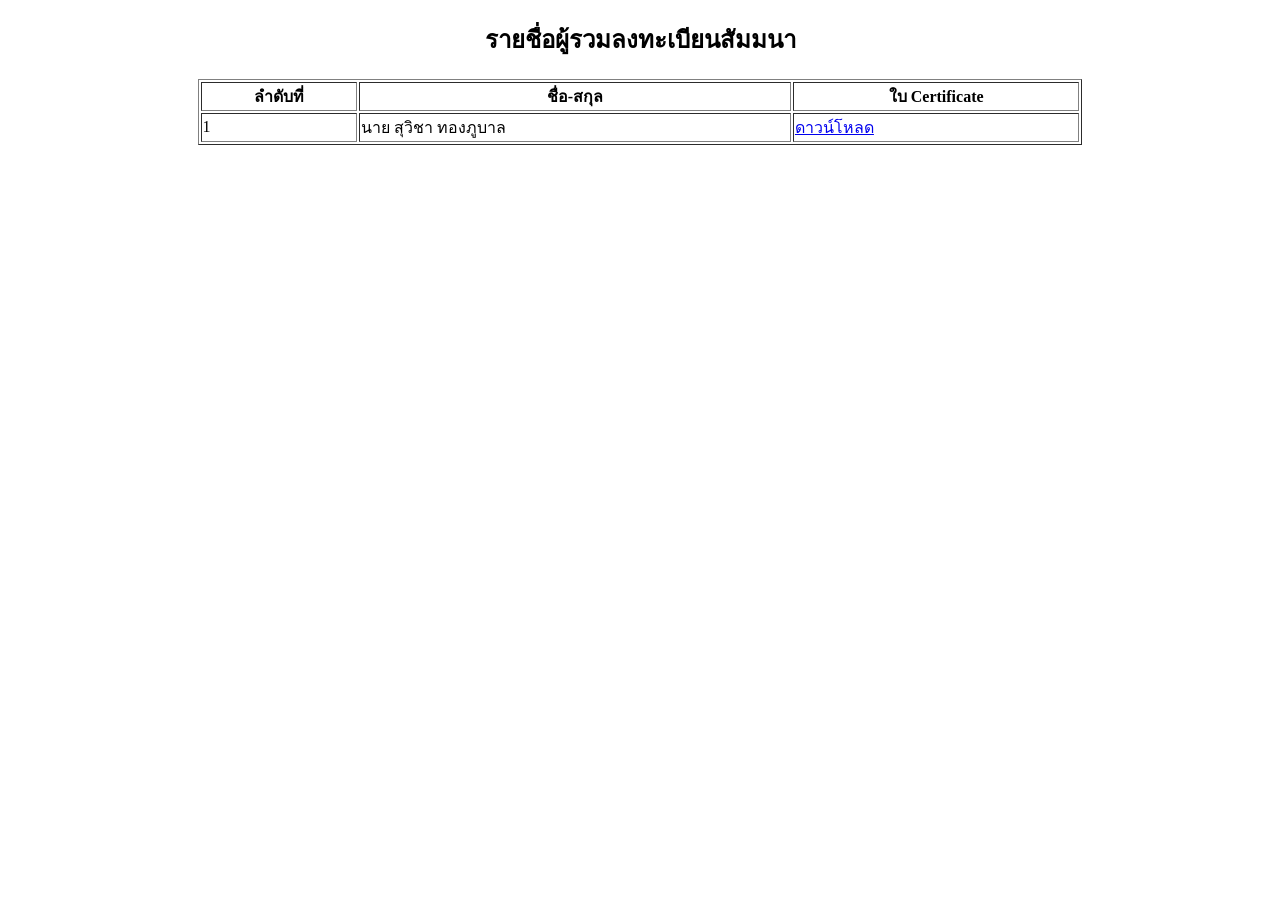
==== certificate.html @ ed0d2ff2 "add new file" ====
<!doctype html>
<html lang="en">
  <head>
    <meta charset="utf-8">
    <meta name="viewport" content="width=device-width, initial-scale=1, shrink-to-fit=no">
    <meta name="description" content="">
    <meta name="author" content="">
      <title>ดาวน์โหลด</title>
</head>
    <body>
      <h2> <center> รายชื่อผู้รวมลงทะเบียนสัมมนา </center></h2>
      <table border="1" width="70%" align="center">

          <tr>
              <th> ลำดับที่ </th>
              <th> ชื่อ-สกุล </th>
              <th> ใบ Certificate </th>
         </tr>

         <tr>
             <td> 1 </td>
             <td> นาย สุวิชา  ทองภูบาล </td>
             <td>  <a href="/file/suwicha.pdf" download="suwicha.pdf" class="btn mr-lg-2 custom-btn"><i class='uil uil-file-alt'></i> ดาวน์โหลด </a> </td>
        </tr>


      </table>
     </body>


</html>
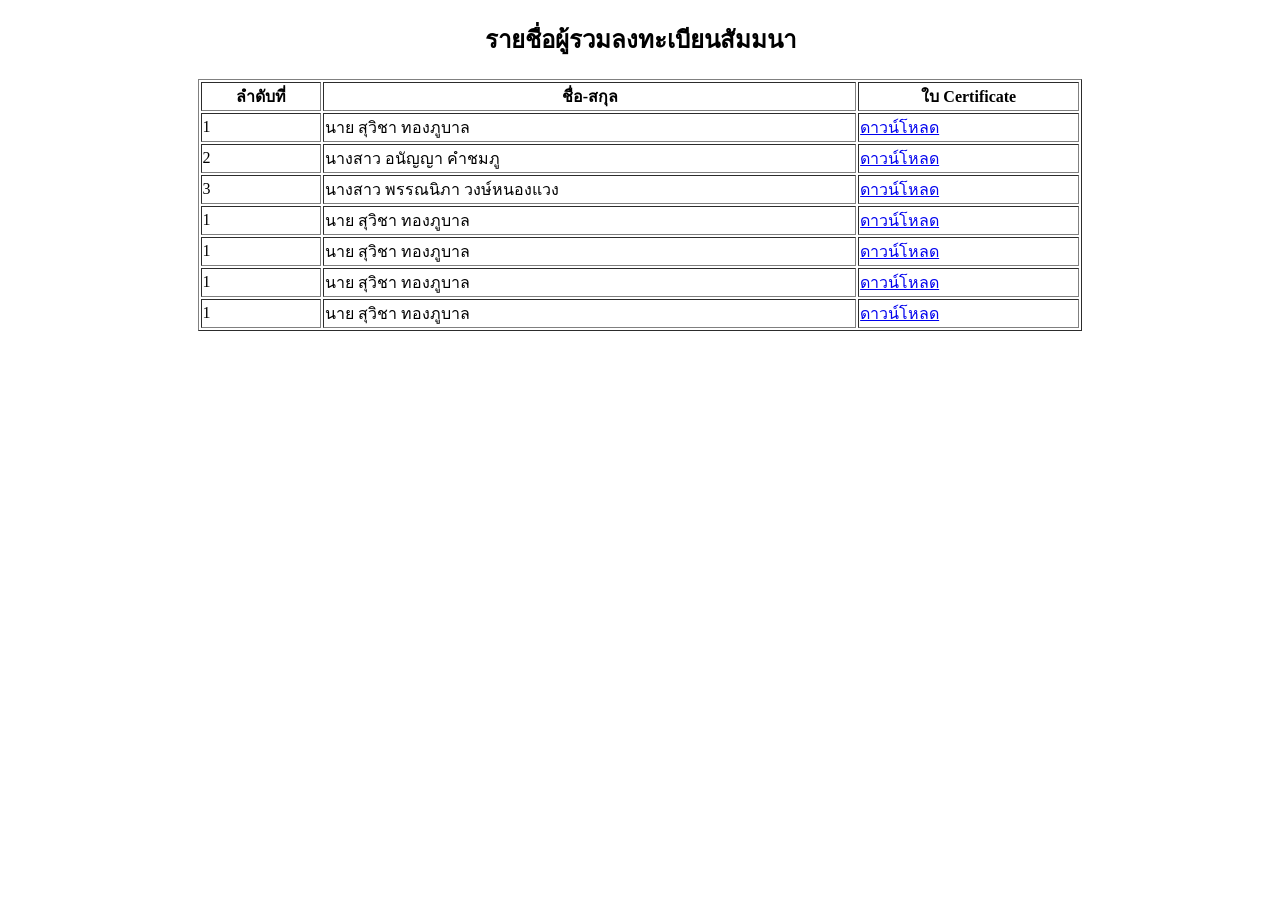
==== commit 3637eba3: "Update certificate.html" ====
--- a/certificate.html
+++ b/certificate.html
@@ -23,7 +23,41 @@
              <td>  <a href="/file/suwicha.pdf" download="suwicha.pdf" class="btn mr-lg-2 custom-btn"><i class='uil uil-file-alt'></i> ดาวน์โหลด </a> </td>
         </tr>
 
+        <tr>
+            <td> 2 </td>
+            <td> นางสาว อนัญญา  คำชมภู </td>
+            <td>  <a href="/file/anaya.pdf" download="anaya.pdf" class="btn mr-lg-2 custom-btn"><i class='uil uil-file-alt'></i> ดาวน์โหลด </a> </td>
+       </tr>
 
+       <tr>
+           <td> 3 </td>
+           <td> นางสาว พรรณนิภา  วงษ์หนองแวง </td>
+           <td>  <a href="/file/punnipa.pdf" download="punnipa.pdf" class="btn mr-lg-2 custom-btn"><i class='uil uil-file-alt'></i> ดาวน์โหลด </a> </td>
+      </tr>
+
+      <tr>
+          <td> 1 </td>
+          <td> นาย สุวิชา  ทองภูบาล </td>
+          <td>  <a href="/file/suwicha.pdf" download="suwicha.pdf" class="btn mr-lg-2 custom-btn"><i class='uil uil-file-alt'></i> ดาวน์โหลด </a> </td>
+     </tr>
+
+     <tr>
+         <td> 1 </td>
+         <td> นาย สุวิชา  ทองภูบาล </td>
+         <td>  <a href="/file/suwicha.pdf" download="suwicha.pdf" class="btn mr-lg-2 custom-btn"><i class='uil uil-file-alt'></i> ดาวน์โหลด </a> </td>
+    </tr>
+
+    <tr>
+        <td> 1 </td>
+        <td> นาย สุวิชา  ทองภูบาล </td>
+        <td>  <a href="/file/suwicha.pdf" download="suwicha.pdf" class="btn mr-lg-2 custom-btn"><i class='uil uil-file-alt'></i> ดาวน์โหลด </a> </td>
+   </tr>
+
+   <tr>
+       <td> 1 </td>
+       <td> นาย สุวิชา  ทองภูบาล </td>
+       <td>  <a href="/file/suwicha.pdf" download="suwicha.pdf" class="btn mr-lg-2 custom-btn"><i class='uil uil-file-alt'></i> ดาวน์โหลด </a> </td>
+  </tr>
       </table>
      </body>
 
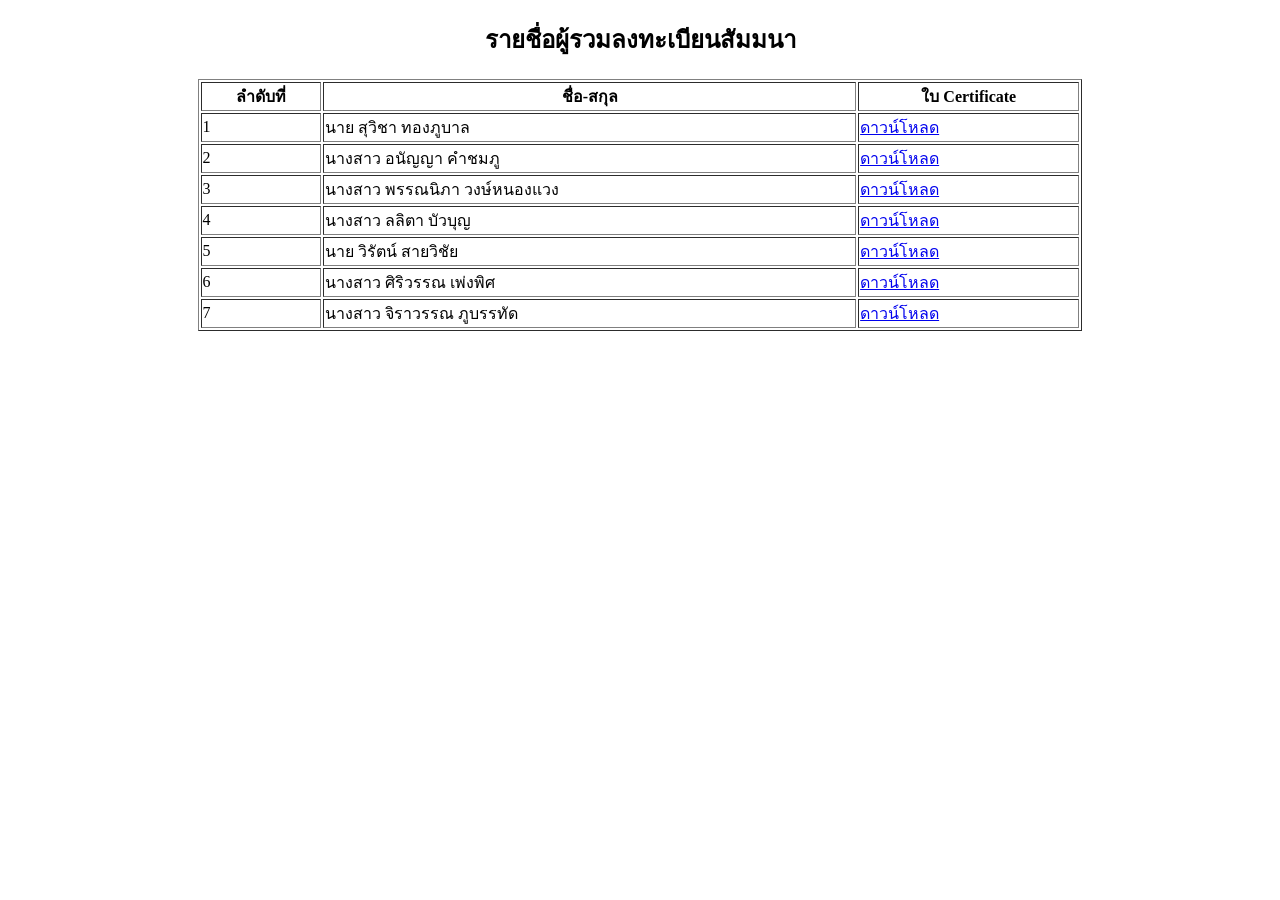
==== commit 4cd5c073: "Update certificate.html" ====
--- a/certificate.html
+++ b/certificate.html
@@ -36,27 +36,27 @@
       </tr>
 
       <tr>
-          <td> 1 </td>
-          <td> นาย สุวิชา  ทองภูบาล </td>
-          <td>  <a href="/file/suwicha.pdf" download="suwicha.pdf" class="btn mr-lg-2 custom-btn"><i class='uil uil-file-alt'></i> ดาวน์โหลด </a> </td>
+          <td> 4 </td>
+          <td> นางสาว ลลิตา  บัวบุญ </td>
+          <td>  <a href="/file/lalita.pdf" download="lalita.pdf" class="btn mr-lg-2 custom-btn"><i class='uil uil-file-alt'></i> ดาวน์โหลด </a> </td>
      </tr>
 
      <tr>
-         <td> 1 </td>
-         <td> นาย สุวิชา  ทองภูบาล </td>
-         <td>  <a href="/file/suwicha.pdf" download="suwicha.pdf" class="btn mr-lg-2 custom-btn"><i class='uil uil-file-alt'></i> ดาวน์โหลด </a> </td>
+         <td> 5 </td>
+         <td> นาย วิรัตน์  สายวิชัย </td>
+         <td>  <a href="/file/wirat.pdf" download="wirat.pdf" class="btn mr-lg-2 custom-btn"><i class='uil uil-file-alt'></i> ดาวน์โหลด </a> </td>
     </tr>
 
     <tr>
-        <td> 1 </td>
-        <td> นาย สุวิชา  ทองภูบาล </td>
-        <td>  <a href="/file/suwicha.pdf" download="suwicha.pdf" class="btn mr-lg-2 custom-btn"><i class='uil uil-file-alt'></i> ดาวน์โหลด </a> </td>
+        <td> 6 </td>
+        <td> นางสาว ศิริวรรณ  เพ่งพิศ </td>
+        <td>  <a href="/file/siriwan.pdf" download="siriwan.pdf" class="btn mr-lg-2 custom-btn"><i class='uil uil-file-alt'></i> ดาวน์โหลด </a> </td>
    </tr>
 
    <tr>
-       <td> 1 </td>
-       <td> นาย สุวิชา  ทองภูบาล </td>
-       <td>  <a href="/file/suwicha.pdf" download="suwicha.pdf" class="btn mr-lg-2 custom-btn"><i class='uil uil-file-alt'></i> ดาวน์โหลด </a> </td>
+       <td> 7 </td>
+       <td> นางสาว จิราวรรณ   ภูบรรทัด </td>
+       <td>  <a href="/file/jirawan.pdf" download="jirawan.pdf" class="btn mr-lg-2 custom-btn"><i class='uil uil-file-alt'></i> ดาวน์โหลด </a> </td>
   </tr>
       </table>
      </body>
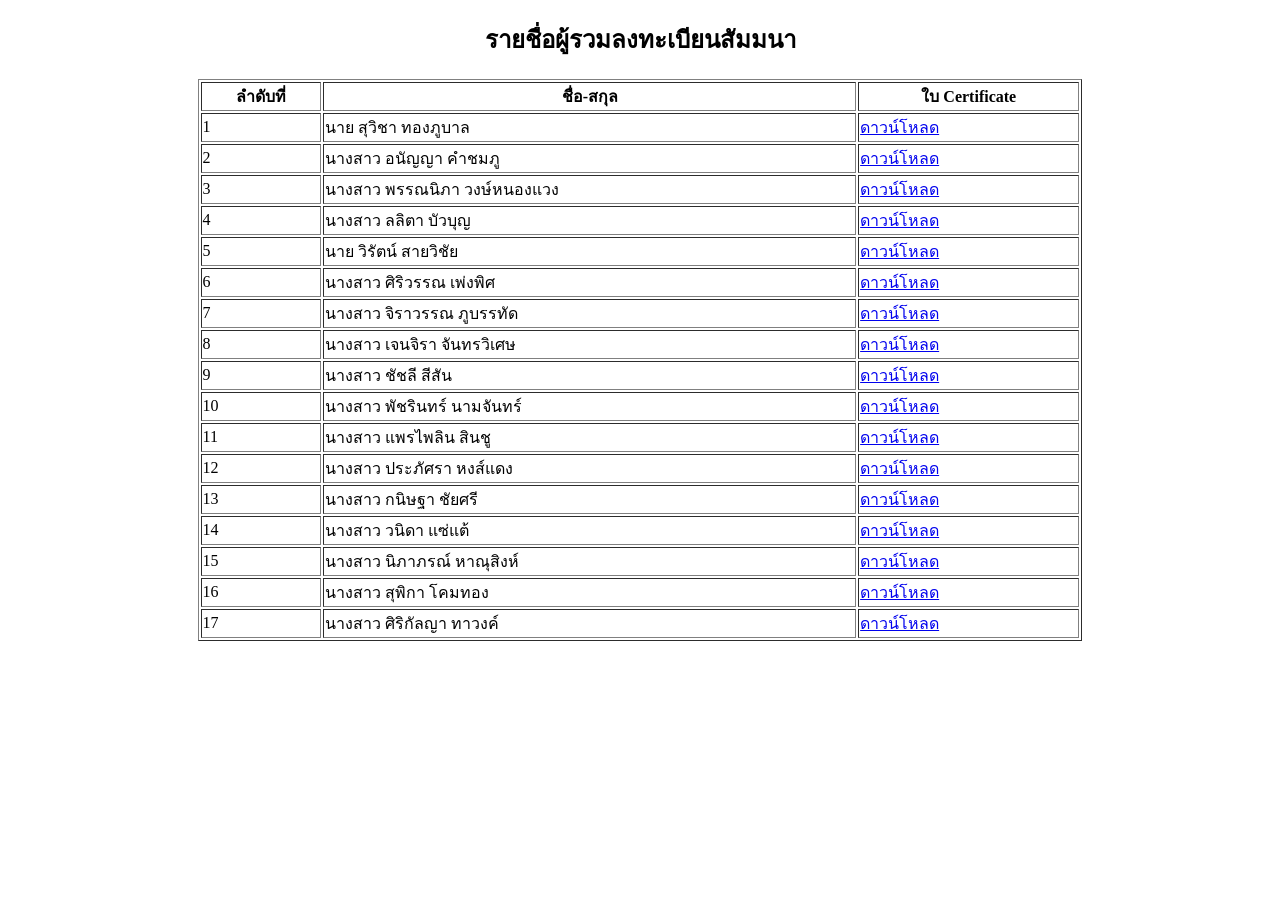
==== commit 1e3c9aea: "Update certificate.html" ====
--- a/certificate.html
+++ b/certificate.html
@@ -58,6 +58,66 @@
        <td> นางสาว จิราวรรณ   ภูบรรทัด </td>
        <td>  <a href="/file/jirawan.pdf" download="jirawan.pdf" class="btn mr-lg-2 custom-btn"><i class='uil uil-file-alt'></i> ดาวน์โหลด </a> </td>
   </tr>
+
+  <tr>
+      <td> 8 </td>
+      <td> นางสาว เจนจิรา  จันทรวิเศษ </td>
+      <td>  <a href="/file/janejira.pdf" download="janejira.pdf" class="btn mr-lg-2 custom-btn"><i class='uil uil-file-alt'></i> ดาวน์โหลด </a> </td>
+ </tr>
+
+ <tr>
+     <td> 9 </td>
+     <td> นางสาว ชัชลี  สีสัน </td>
+     <td>  <a href="/file/chatlee.pdf" download="chatlee.pdf" class="btn mr-lg-2 custom-btn"><i class='uil uil-file-alt'></i> ดาวน์โหลด </a> </td>
+</tr>
+
+<tr>
+    <td> 10 </td>
+    <td> นางสาว พัชรินทร์  นามจันทร์ </td>
+    <td>  <a href="/file/patcharin.pdf" download="patcharin.pdf" class="btn mr-lg-2 custom-btn"><i class='uil uil-file-alt'></i> ดาวน์โหลด </a> </td>
+</tr>
+
+<tr>
+    <td> 11 </td>
+    <td> นางสาว แพรไพลิน  สินชู </td>
+    <td>  <a href="/file/pearpailin.pdf" download="pearpailin.pdf" class="btn mr-lg-2 custom-btn"><i class='uil uil-file-alt'></i> ดาวน์โหลด </a> </td>
+</tr>
+
+<tr>
+    <td> 12 </td>
+    <td> นางสาว ประภัศรา  หงส์แดง </td>
+    <td>  <a href="/file/prapassara.pdf" download="prapassara.pdf" class="btn mr-lg-2 custom-btn"><i class='uil uil-file-alt'></i> ดาวน์โหลด </a> </td>
+</tr>
+
+<tr>
+    <td> 13 </td>
+    <td> นางสาว กนิษฐา ชัยศรี </td>
+    <td>  <a href="/file/kanittha.pdf" download="kanittha.pdf" class="btn mr-lg-2 custom-btn"><i class='uil uil-file-alt'></i> ดาวน์โหลด </a> </td>
+</tr>
+
+<tr>
+    <td> 14 </td>
+    <td> นางสาว วนิดา  แซ่แต้ </td>
+    <td>  <a href="/file/wanida.pdf" download="wanida.pdf" class="btn mr-lg-2 custom-btn"><i class='uil uil-file-alt'></i> ดาวน์โหลด </a> </td>
+</tr>
+
+<tr>
+    <td> 15 </td>
+    <td> นางสาว นิภาภรณ์  หาณุสิงห์ </td>
+    <td>  <a href="/file/nipaporn.pdf" download="nipaporn.pdf" class="btn mr-lg-2 custom-btn"><i class='uil uil-file-alt'></i> ดาวน์โหลด </a> </td>
+</tr>
+
+<tr>
+    <td> 16 </td>
+    <td> นางสาว สุพิกา  โคมทอง </td>
+    <td>  <a href="/file/supika.pdf" download="supika.pdf" class="btn mr-lg-2 custom-btn"><i class='uil uil-file-alt'></i> ดาวน์โหลด </a> </td>
+</tr>
+
+<tr>
+    <td> 17 </td>
+    <td> นางสาว ศิริกัลญา  ทาวงค์ </td>
+    <td>  <a href="/file/sirikanya.pdf" download="sirikanya.pdf" class="btn mr-lg-2 custom-btn"><i class='uil uil-file-alt'></i> ดาวน์โหลด </a> </td>
+</tr>
       </table>
      </body>
 
